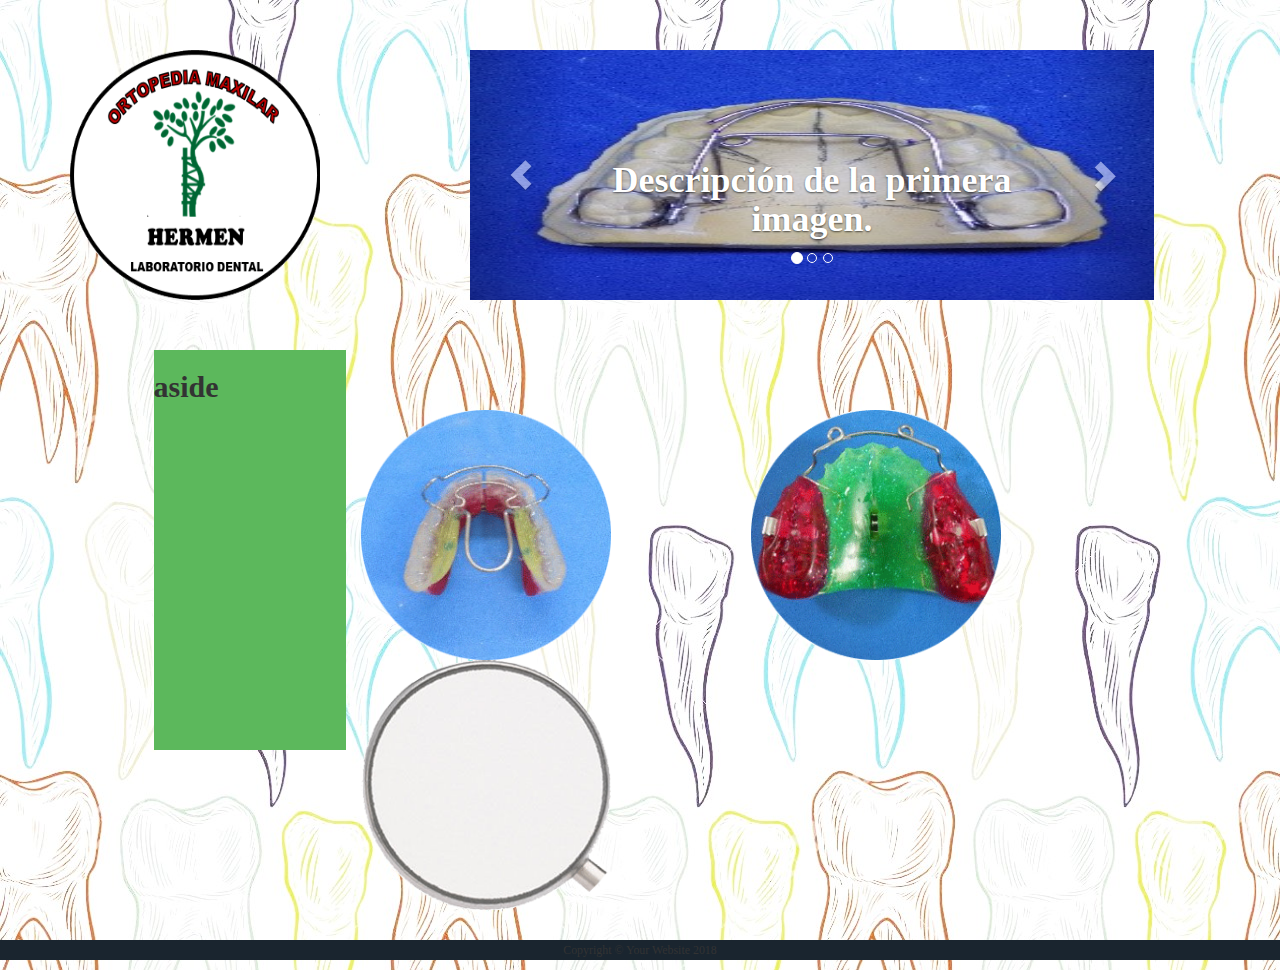
==== index.html @ 823d8346 "First commit" ====
<!doctype html>

<html class="no-js" lang="">
    <head>
        <meta charset="utf-8">
        <meta http-equiv="X-UA-Compatible" content="IE=edge,chrome=1">
        <title>HERMEN: Laboratorio Dental</title>
        <meta name="description" content="">
        <meta name="viewport" content="width=device-width, initial-scale=1">
        <!--
        <link rel="apple-touch-icon" href="apple-touch-icon.png">-->

        <link rel="stylesheet" href="css/bootstrap.min.css">
        
        <link rel="stylesheet" href="css/bootstrap-theme.min.css">
        <link rel="stylesheet" href="css/freelancer.min.css">
        <link rel="stylesheet" href="css/freelancer.css">
        <link rel="stylesheet" href="css/main.css">

        <script src="js/vendor/modernizr-2.8.3-respond-1.4.2.min.js"></script>
        <style> .carousel-inner > .item > img { width:100%; height:250px; } </style>
    </head>
    <body>
       <!-- Header -->
    <header>
      <div class="container">
           <img src="img/Logo2.1.png" alt="" id="Logo">
          
          <div id="Carrusel">
            
        <div id="MySlider" class="carousel slide" data-ride="carousel">
              
            <ol class="carousel-indicators">
            <li data-target="#MySlider" data-slide-to="0" class="active"></li>
            <li data-target="#MySlider" data-slide-to="1" ></li>
            <li data-target="#MySlider" data-slide-to="2"></li>
            </ol>
        
        <div class="carousel-inner">
            
            <!--IMAGEN1-->
            <div class="item active">
                <img src="img/portfolio/QH.jpg" alt="Imagen 1" >
                <div class="carousel-caption">
                    <h1>Descripción de la primera imagen.</h1>
                </div>
            </div>
            
            <!--IMAGEN2-->
            <div class="item">
                <img src="img/portfolio/Teuscher.jpg" alt="Imagen 2">
                <div class="carousel-caption">
                    <h1>Descripción de la segunda imagen.</h1>
                </div>
            </div>
            
            <!--IMAGEN2-->
            <div class ="item">
                <img src="img/portfolio/TwinBlock.jpg" alt="Imagen 3">
                <div class="carousel-caption">
                    <h1>Descripción de la tercera imagen.</h1>
                </div>
            </div> 
            
           </div>
            <a href="#MySlider" class="carousel-control left" data-slide="prev">
        <span class="glyphicon glyphicon-chevron-left"></span>
        </a>
            <a href="#MySlider" class="carousel-control right" data-slide="next">
        <span class="glyphicon glyphicon-chevron-right"></span>
        </a>
        </div>
            
    </div>
          
      </div>  
        
        
    </header>
    
    <!--Nav-->
    <aside id="lateral">
        <h2>aside</h2>
    </aside>    

    <!-- Portfolio Grid Section -->
    <section class="portfolio" id="portfolio">
      <div class="container">
          
        <div class="row">
            
          <div class="col-md-6 col-lg-4">
              <img src="img/portfolio/Bionator2.png" alt="" class="im">
          </div>
            
          <div class="col-md-6 col-lg-4">
              <img src="img/portfolio/ArcoMargolis2.png" alt="" class="im">
          </div>
            
          <div class="col-md-6 col-lg-4">
              <img src="img/portfolio/Espejo3.png" alt="" class="im">
          </div>
            
        </div>
          
      </div>
        
    </section>

    <!-- Footer -->
    <footer>
        <div class="copyright py-4 text-center text-white">
      <div class="container">
        <small>Copyright &copy; Your Website 2018</small>
      </div>
    </div>
    </footer>

    <!-- Scroll to Top Button (Only visible on small and extra-small screen sizes) -->
    <div class="scroll-to-top d-lg-none position-fixed ">
      <a class="js-scroll-trigger d-block text-center text-white rounded" href="#page-top">
        <i class="fa fa-chevron-up"></i>
      </a>
    </div>

        
        
        <script>window.jQuery || document.write('<script src="js/vendor/jquery-1.11.2.min.js"><\/script>')</script>

        <script src="js/vendor/bootstrap.min.js"></script>

        <script src="js/plugins.js"></script>
        <script src="js/main.js"></script>
    </body>
</html>
---- css/freelancer.min.css ----
/*!
 * Start Bootstrap - Freelancer v5.0.1 (https://startbootstrap.com/template-overviews/freelancer)
 * Copyright 2013-2018 Start Bootstrap
 * Licensed under MIT (https://github.com/BlackrockDigital/startbootstrap-freelancer/blob/master/LICENSE)
 */
body{font-family:Lato; background-image: url(../img/portfolio/Back5.jpeg)}

h1,h2,h3,h4,h5,h6{font-weight:700;font-family:Montserrat}

hr.star-dark,hr.star-light{max-width:15rem;padding:0;text-align:center;border:none;border-top:solid .25rem;margin-top:2.5rem;margin-bottom:2.5rem;margin-left:auto;margin-right:auto}

hr.star-dark:after,hr.star-light:after{position:relative;top:-.8em;display:inline-block;padding:0 .25em;content:'\f005';font-family:"Font Awesome 5 Free";font-weight:900;font-size:2em}

hr.star-light{border-color:#fff}

hr.star-light:after{color:#fff;background-color:#18bc9c}

hr.star-dark{border-color:#2c3e50}

hr.star-dark:after{color:#2c3e50;background-color:#fff}

section{padding:6rem 0}

section h2{font-size:2.25rem;line-height:2rem}

@media (min-width:992px){section h2{font-size:3rem;line-height:2.5rem}}

.btn-xl{padding:1rem 1.75rem;font-size:1.25rem}

.btn-social{width:3.25rem;height:3.25rem;font-size:1.25rem;line-height:2rem}

.scroll-to-top{z-index:1042;right:1rem;bottom:1rem;display:none}

.scroll-to-top a{width:3.5rem;height:3.5rem;background-color:rgba(33,37,41,.5);line-height:3.1rem}#mainNav{padding-top:1rem;padding-bottom:1rem;font-weight:700;font-family:Montserrat}#mainNav .navbar-brand{color:#fff}#mainNav .navbar-nav{margin-top:1rem;letter-spacing:.0625rem}#mainNav .navbar-nav li.nav-item a.nav-link{color:#fff}#mainNav .navbar-nav li.nav-item a.nav-link:hover{color:#18bc9c}#mainNav .navbar-nav li.nav-item a.nav-link:active,#mainNav .navbar-nav li.nav-item a.nav-link:focus{color:#fff}

#mainNav .navbar-nav li.nav-item a.nav-link.active{color:#18bc9c}

#mainNav .navbar-toggler{font-size:80%;padding:.8rem}@media (min-width:992px){#mainNav{padding-top:1.5rem;padding-bottom:1.5rem;-webkit-transition:padding-top .3s,padding-bottom .3s;transition:padding-top .3s,padding-bottom .3s}
    
#mainNav .navbar-brand{font-size:2em;-webkit-transition:font-size .3s;transition:font-size .3s}

#mainNav .navbar-nav{margin-top:0}#mainNav .navbar-nav>li.nav-item>a.nav-link.active{color:#fff;background:#18bc9c}#mainNav .navbar-nav>li.nav-item>a.nav-link.active:active,#mainNav .navbar-nav>li.nav-item>a.nav-link.active:focus,#mainNav .navbar-nav>li.nav-item>a.nav-link.active:hover{color:#fff;background:#18bc9c}#mainNav.navbar-shrink{padding-top:.5rem;padding-bottom:.5rem}#mainNav.navbar-shrink .navbar-brand{font-size:1.5em}}header.masthead{padding-top:calc(6rem + 72px);padding-bottom:6rem}header.masthead h1{font-size:3rem;line-height:3rem}header.masthead h2{font-size:1.3rem;font-family:Lato}@media (min-width:992px){header.masthead{padding-top:calc(6rem + 106px);padding-bottom:6rem}header.masthead h1{font-size:4.75em;line-height:4rem}header.masthead h2{font-size:1.75em}}.portfolio{margin-bottom:-15px}.portfolio .portfolio-item{position:relative;display:block;max-width:25rem;margin-bottom:15px}.portfolio .portfolio-item .portfolio-item-caption{-webkit-transition:all ease .5s;transition:all ease .5s;opacity:0;background-color:rgba(24,188,156,.9)}.portfolio .portfolio-item .portfolio-item-caption:hover{opacity:1}.portfolio .portfolio-item .portfolio-item-caption .portfolio-item-caption-content{font-size:1.5rem}@media (min-width:576px){.portfolio{margin-bottom:-30px}.portfolio .portfolio-item{margin-bottom:30px}}.portfolio-modal .portfolio-modal-dialog{padding:3rem 1rem;min-height:calc(100vh - 2rem);margin:1rem calc(1rem - 8px);position:relative;z-index:2;-webkit-box-shadow:0 0 3rem 1rem rgba(0,0,0,.5);box-shadow:0 0 3rem 1rem rgba(0,0,0,.5)}.portfolio-modal .portfolio-modal-dialog .close-button{position:absolute;top:2rem;right:2rem}.portfolio-modal .portfolio-modal-dialog .close-button i{line-height:38px}.portfolio-modal .portfolio-modal-dialog h2{font-size:2rem}@media (min-width:768px){.portfolio-modal .portfolio-modal-dialog{min-height:100vh;padding:5rem;margin:3rem calc(3rem - 8px)}.portfolio-modal .portfolio-modal-dialog h2{font-size:3rem}}.floating-label-form-group{position:relative;border-bottom:1px solid #e9ecef}.floating-label-form-group input,.floating-label-form-group textarea{font-size:1.5em;position:relative;z-index:1;padding-right:0;padding-left:0;resize:none;border:none;border-radius:0;background:0 0;-webkit-box-shadow:none!important;box-shadow:none!important}.floating-label-form-group label{font-size:.85em;line-height:1.764705882em;position:relative;z-index:0;top:2em;display:block;margin:0;-webkit-transition:top .3s ease,opacity .3s ease;transition:top .3s ease,opacity .3s ease;vertical-align:middle;vertical-align:baseline;opacity:0}.floating-label-form-group:not(:first-child){padding-left:14px;border-left:1px solid #e9ecef}.floating-label-form-group-with-value label{top:0;opacity:1}.floating-label-form-group-with-focus label{color:#18bc9c}form .row:first-child .floating-label-form-group{border-top:1px solid #e9ecef}.footer{padding-top:5rem;padding-bottom:5rem;background-color:#2c3e50;color:#fff}.copyright{background-color:#1a252f}a{color:#18bc9c}a:active,a:focus,a:hover{color:#128f76}.btn{border-width:2px}.bg-primary{background-color:#18bc9c!important}.bg-secondary{background-color:#2c3e50!important}.text-primary{color:#18bc9c!important}.text-secondary{color:#2c3e50!important}.btn-primary{background-color:#18bc9c;border-color:#18bc9c}.btn-primary:active,.btn-primary:focus,.btn-primary:hover{background-color:#128f76;border-color:#128f76}.btn-secondary{background-color:#2c3e50;border-color:#2c3e50}.btn-secondary:active,.btn-secondary:focus,.btn-secondary:hover{background-color:#1a252f;border-color:#1a252f}*/
---- css/freelancer.css ----
/*!
 * Start Bootstrap - Freelancer v5.0.1 (https://startbootstrap.com/template-overviews/freelancer)
 * Copyright 2013-2018 Start Bootstrap
 * Licensed under MIT (https://github.com/BlackrockDigital/startbootstrap-freelancer/blob/master/LICENSE)
 */

body {
  font-family: 'Lato';
}

h1,
h2,
h3,
h4,
h5,
h6 {
  font-weight: 700;
  font-family: 'Montserrat';
}

#Logo{
   width: 250px;
   height: 250px;
   margin-top: 50px;
}

.im{
    
    width: 250px;
    height: 250px;
}

#Carrusel{
  margin-left: 400px;
  margin-right: 200px;
  margin-top: -250px;
  margin-bottom: 50px;
  width: 60%;
}

aside{
    background: #5CB85C;
    float: left;
    width: 15%;
    margin-left: 12%;
    display: block;
    height: 400px;
}

hr.star-light,
hr.star-dark {
  max-width: 15rem;
  padding: 0;
  text-align: center;
  border: none;
  border-top: solid 0.25rem;
  margin-top: 2.5rem;
  margin-bottom: 2.5rem;
  margin-left: auto;
  margin-right: auto;
}

hr.star-light:after,
hr.star-dark:after {
  position: relative;
  top: -.8em;
  display: inline-block;
  padding: 0 0.25em;
  content: '\f005';
  font-family: "Font Awesome 5 Free";
  font-weight: 900;
  font-size: 2em;
}

hr.star-light {
  border-color: #fff;
}

hr.star-light:after {
  color: #fff;
  background-color: #18BC9C;
}

hr.star-dark {
  border-color: #2C3E50;
}

hr.star-dark:after {
  color: #2C3E50;
  background-color: white;
}

section {
  padding: 6rem 0;
}

section h2 {
  font-size: 2.25rem;
  line-height: 2rem;
}

@media (min-width: 992px) {
  section h2 {
    font-size: 3rem;
    line-height: 2.5rem;
  }
}

.btn-xl {
  padding: 1rem 1.75rem;
  font-size: 1.25rem;
}

.btn-social {
  width: 3.25rem;
  height: 3.25rem;
  font-size: 1.25rem;
  line-height: 2rem;
}

.scroll-to-top {
  z-index: 1042;
  right: 1rem;
  bottom: 1rem;
  display: none;
}

.scroll-to-top a {
  width: 3.5rem;
  height: 3.5rem;
  background-color: rgba(33, 37, 41, 0.5);
  line-height: 3.1rem;
}

#mainNav {
  padding-top: 1rem;
  padding-bottom: 1rem;
  font-weight: 700;
  font-family: 'Montserrat';
}

#mainNav .navbar-brand {
  color: #fff;
}

#mainNav .navbar-nav {
  margin-top: 1rem;
  letter-spacing: 0.0625rem;
}

#mainNav .navbar-nav li.nav-item a.nav-link {
  color: #fff;
}

#mainNav .navbar-nav li.nav-item a.nav-link:hover {
  color: #18BC9C;
}

#mainNav .navbar-nav li.nav-item a.nav-link:active, #mainNav .navbar-nav li.nav-item a.nav-link:focus {
  color: #fff;
}

#mainNav .navbar-nav li.nav-item a.nav-link.active {
  color: #18BC9C;
}

#mainNav .navbar-toggler {
  font-size: 80%;
  padding: 0.8rem;
}

@media (min-width: 992px) {
  #mainNav {
    padding-top: 1.5rem;
    padding-bottom: 1.5rem;
    -webkit-transition: padding-top 0.3s, padding-bottom 0.3s;
    transition: padding-top 0.3s, padding-bottom 0.3s;
  }
  #mainNav .navbar-brand {
    font-size: 2em;
    -webkit-transition: font-size 0.3s;
    transition: font-size 0.3s;
  }
  #mainNav .navbar-nav {
    margin-top: 0;
  }
  #mainNav .navbar-nav > li.nav-item > a.nav-link.active {
    color: #fff;
    background: #18BC9C;
  }
  #mainNav .navbar-nav > li.nav-item > a.nav-link.active:active, #mainNav .navbar-nav > li.nav-item > a.nav-link.active:focus, #mainNav .navbar-nav > li.nav-item > a.nav-link.active:hover {
    color: #fff;
    background: #18BC9C;
  }
  #mainNav.navbar-shrink {
    padding-top: 0.5rem;
    padding-bottom: 0.5rem;
  }
  #mainNav.navbar-shrink .navbar-brand {
    font-size: 1.5em;
  }
}

header.masthead {
  padding-top: calc(6rem + 72px);
  padding-bottom: 6rem;
}

header.masthead h1 {
  font-size: 3rem;
  line-height: 3rem;
}

header.masthead h2 {
  font-size: 1.3rem;
  font-family: 'Lato';
}

@media (min-width: 992px) {
  header.masthead {
    padding-top: calc(6rem + 106px);
    padding-bottom: 6rem;
  }
  header.masthead h1 {
    font-size: 4.75em;
    line-height: 4rem;
  }
  header.masthead h2 {
    font-size: 1.75em;
  }
}

.portfolio {
  margin-bottom: -15px;
}

.portfolio .portfolio-item {
  position: relative;
  display: block;
  max-width: 25rem;
  margin-bottom: 15px;
}

.portfolio .portfolio-item .portfolio-item-caption {
  -webkit-transition: all ease 0.5s;
  transition: all ease 0.5s;
  opacity: 0;
  background-color: rgba(24, 188, 156, 0.9);
}

.portfolio .portfolio-item .portfolio-item-caption:hover {
  opacity: 1;
}

.portfolio .portfolio-item .portfolio-item-caption .portfolio-item-caption-content {
  font-size: 1.5rem;
}

@media (min-width: 576px) {
  .portfolio {
    margin-bottom: -30px;
  }
  .portfolio .portfolio-item {
    margin-bottom: 30px;
  }
}

.portfolio-modal .portfolio-modal-dialog {
  padding: 3rem 1rem;
  min-height: calc(100vh - 2rem);
  margin: 1rem calc(1rem - 8px);
  position: relative;
  z-index: 2;
  -webkit-box-shadow: 0 0 3rem 1rem rgba(0, 0, 0, 0.5);
  box-shadow: 0 0 3rem 1rem rgba(0, 0, 0, 0.5);
}

.portfolio-modal .portfolio-modal-dialog .close-button {
  position: absolute;
  top: 2rem;
  right: 2rem;
}

.portfolio-modal .portfolio-modal-dialog .close-button i {
  line-height: 38px;
}

.portfolio-modal .portfolio-modal-dialog h2 {
  font-size: 2rem;
}

@media (min-width: 768px) {
  .portfolio-modal .portfolio-modal-dialog {
    min-height: 100vh;
    padding: 5rem;
    margin: 3rem calc(3rem - 8px);
  }
  .portfolio-modal .portfolio-modal-dialog h2 {
    font-size: 3rem;
  }
}

.floating-label-form-group {
  position: relative;
  border-bottom: 1px solid #e9ecef;
}

.floating-label-form-group input,
.floating-label-form-group textarea {
  font-size: 1.5em;
  position: relative;
  z-index: 1;
  padding-right: 0;
  padding-left: 0;
  resize: none;
  border: none;
  border-radius: 0;
  background: none;
  -webkit-box-shadow: none !important;
  box-shadow: none !important;
}

.floating-label-form-group label {
  font-size: 0.85em;
  line-height: 1.764705882em;
  position: relative;
  z-index: 0;
  top: 2em;
  display: block;
  margin: 0;
  -webkit-transition: top 0.3s ease, opacity 0.3s ease;
  transition: top 0.3s ease, opacity 0.3s ease;
  vertical-align: middle;
  vertical-align: baseline;
  opacity: 0;
}

.floating-label-form-group:not(:first-child) {
  padding-left: 14px;
  border-left: 1px solid #e9ecef;
}

.floating-label-form-group-with-value label {
  top: 0;
  opacity: 1;
}

.floating-label-form-group-with-focus label {
  color: #18BC9C;
}

form .row:first-child .floating-label-form-group {
  border-top: 1px solid #e9ecef;
}

.footer {
  padding-top: 5rem;
  padding-bottom: 5rem;
  background-color: #2C3E50;
  color: #fff;
}

.copyright {
  background-color: #1a252f;
}

a {
  color: #18BC9C;
}

a:focus, a:hover, a:active {
  color: #128f76;
}

.btn {
  border-width: 2px;
}

.bg-primary {
  background-color: #18BC9C !important;
}

.bg-secondary {
  background-color: #2C3E50 !important;
}

.text-primary {
  color: #18BC9C !important;
}

.text-secondary {
  color: #2C3E50 !important;
}

.btn-primary {
  background-color: #18BC9C;
  border-color: #18BC9C;
}

.btn-primary:hover, .btn-primary:focus, .btn-primary:active {
  background-color: #128f76;
  border-color: #128f76;
}

.btn-secondary {
  background-color: #2C3E50;
  border-color: #2C3E50;
}

.btn-secondary:hover, .btn-secondary:focus, .btn-secondary:active {
  background-color: #1a252f;
  border-color: #1a252f;
}
---- css/main.css ----
/* ==========================================================================
   Author's custom styles
   ========================================================================== */
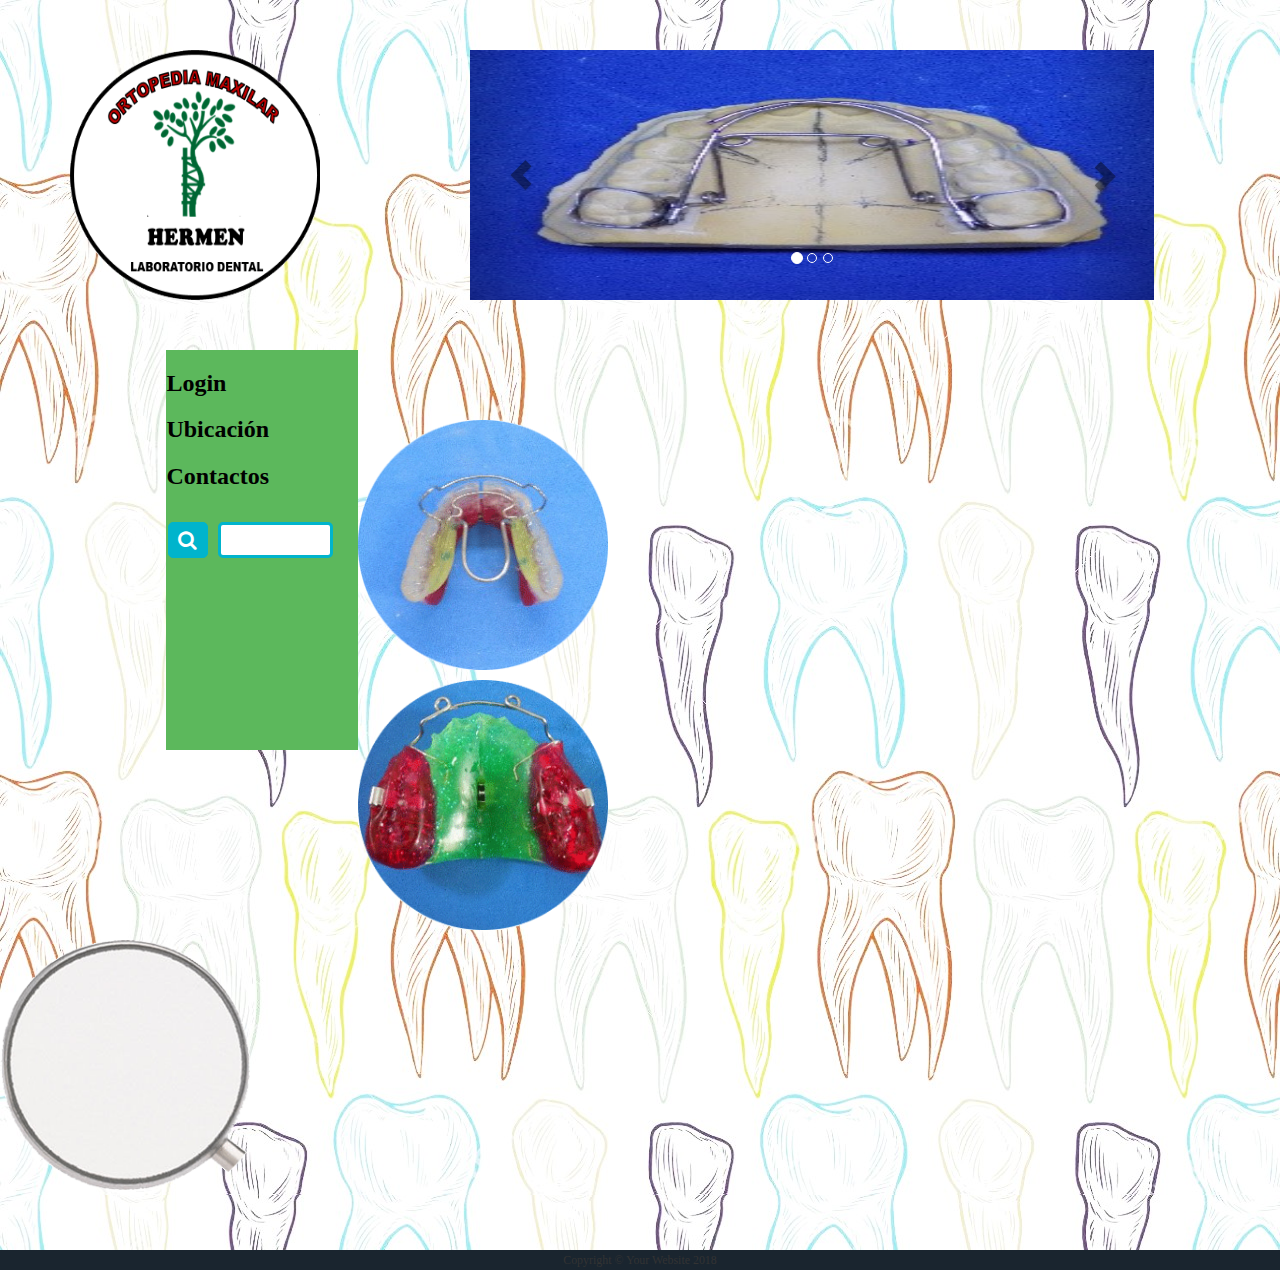
==== commit 115e8c0a: "Second change. Buscardor" ====
--- a/index.html
+++ b/index.html
@@ -4,16 +4,17 @@
     <head>
         <meta charset="utf-8">
         <meta http-equiv="X-UA-Compatible" content="IE=edge,chrome=1">
+        
+        <!--ICON-->
+        
+        <link rel="shortcut icon" type="image/png" href="img/Logo2.1_1.ico">
         <title>HERMEN: Laboratorio Dental</title>
         <meta name="description" content="">
         <meta name="viewport" content="width=device-width, initial-scale=1">
-        <!--
-        <link rel="apple-touch-icon" href="apple-touch-icon.png">-->
 
         <link rel="stylesheet" href="css/bootstrap.min.css">
-        
+        <link rel="stylesheet" href="https://cdnjs.cloudflare.com/ajax/libs/font-awesome/4.7.0/css/font-awesome.min.css">
         <link rel="stylesheet" href="css/bootstrap-theme.min.css">
-        <link rel="stylesheet" href="css/freelancer.min.css">
         <link rel="stylesheet" href="css/freelancer.css">
         <link rel="stylesheet" href="css/main.css">
 
@@ -41,25 +42,16 @@
             <!--IMAGEN1-->
             <div class="item active">
                 <img src="img/portfolio/QH.jpg" alt="Imagen 1" >
-                <div class="carousel-caption">
-                    <h1>Descripción de la primera imagen.</h1>
-                </div>
             </div>
             
             <!--IMAGEN2-->
             <div class="item">
                 <img src="img/portfolio/Teuscher.jpg" alt="Imagen 2">
-                <div class="carousel-caption">
-                    <h1>Descripción de la segunda imagen.</h1>
-                </div>
             </div>
             
             <!--IMAGEN2-->
             <div class ="item">
                 <img src="img/portfolio/TwinBlock.jpg" alt="Imagen 3">
-                <div class="carousel-caption">
-                    <h1>Descripción de la tercera imagen.</h1>
-                </div>
             </div> 
             
            </div>
@@ -80,24 +72,36 @@
     
     <!--Nav-->
     <aside id="lateral">
-        <h2>aside</h2>
+        
+        <!--SEARCH NAV-->
+        <div class="wrap">
+            <div class="search">
+            <input type="text" class="searchTerm">
+            <button type="submit" class="searchButton">
+            <i class="fa fa-search"></i>
+            </button>
+            </div>
+        </div>
+         <a href="#"><H3 class="Menu"> Login </H3></a>
+         <a href="#"><H3 class="Menu"> Ubicación </H3></a>
+         <a href="#"><H3 class="Menu"> Contactos </H3></a>
     </aside>    
 
     <!-- Portfolio Grid Section -->
-    <section class="portfolio" id="portfolio">
-      <div class="container">
+    <section>
+      <div class="flex-container">
           
-        <div class="row">
+        <div>
             
-          <div class="col-md-6 col-lg-4">
+          <div>
               <img src="img/portfolio/Bionator2.png" alt="" class="im">
           </div>
             
-          <div class="col-md-6 col-lg-4">
+          <div>
               <img src="img/portfolio/ArcoMargolis2.png" alt="" class="im">
           </div>
             
-          <div class="col-md-6 col-lg-4">
+          <div>
               <img src="img/portfolio/Espejo3.png" alt="" class="im">
           </div>
             
--- a/css/freelancer.css
+++ b/css/freelancer.css
@@ -18,34 +18,6 @@
   font-family: 'Montserrat';
 }
 
-#Logo{
-   width: 250px;
-   height: 250px;
-   margin-top: 50px;
-}
-
-.im{
-    
-    width: 250px;
-    height: 250px;
-}
-
-#Carrusel{
-  margin-left: 400px;
-  margin-right: 200px;
-  margin-top: -250px;
-  margin-bottom: 50px;
-  width: 60%;
-}
-
-aside{
-    background: #5CB85C;
-    float: left;
-    width: 15%;
-    margin-left: 12%;
-    display: block;
-    height: 400px;
-}
 
 hr.star-light,
 hr.star-dark {
--- a/css/main.css
+++ b/css/main.css
@@ -1,8 +1,99 @@
-
-
 /* ==========================================================================
    Author's custom styles
    ========================================================================== */
+
+body{font-family:Lato; background-image: url(../img/portfolio/Back5.jpeg)}
+
+#Logo{
+   width: 250px;
+   height: 250px;
+   margin-top: 50px;
+}
+
+.im{
+    
+    width: 250px;
+    height: 250px;
+    margin-top: 10px;
+}
+
+#Carrusel{
+  margin-left: 400px;
+  margin-right: 200px;
+  margin-top: -250px;
+  margin-bottom: 50px;
+  width: 60%;
+}
+
+aside{
+    background: #5CB85C;
+    float: left;
+    width: 15%;
+    margin-left: 13%;
+    display: block;
+    height: 400px;
+}
+
+.search {
+  width: 100%;
+  position: relative
+}
+
+.searchTerm {
+  float: left;
+  width: 30%;
+  border: 3px solid #00B4CC;
+  padding: 5px;
+  height: 36px;
+  border-radius: 5px;
+  outline: none;
+  color: #9DBFAF;
+}
+
+.searchTerm:focus{
+  color: #00B4CC;
+}
+
+.searchButton {
+  position: absolute;  
+  left: -50px;
+  width: 40px;
+  height: 36px;
+  border: 1px solid #00B4CC;
+  background: #00B4CC;
+  text-align: center;
+  color: #fff;
+  border-radius: 5px;
+  cursor: pointer;
+  font-size: 20px;
+}
+
+/*Resize the wrap to see the search bar change!*/
+.wrap{
+  width: 30%;
+  position: absolute;
+  top: 60%;
+  left: 32%;
+  transform: translate(-50%, -50%);
+}
+
+
+H3{
+    
+}
+
+
+a:link {
+  color: black; 
+  background-color: transparent; 
+  text-decoration: none;
+}
+
+a:hover {
+  color: skyblue;
+  background-color: transparent;
+  text-decoration: underline;
+}
 
 
 
@@ -10,13 +101,3 @@
 
 
 
-
-
-
-
-
-
-
-
-
-
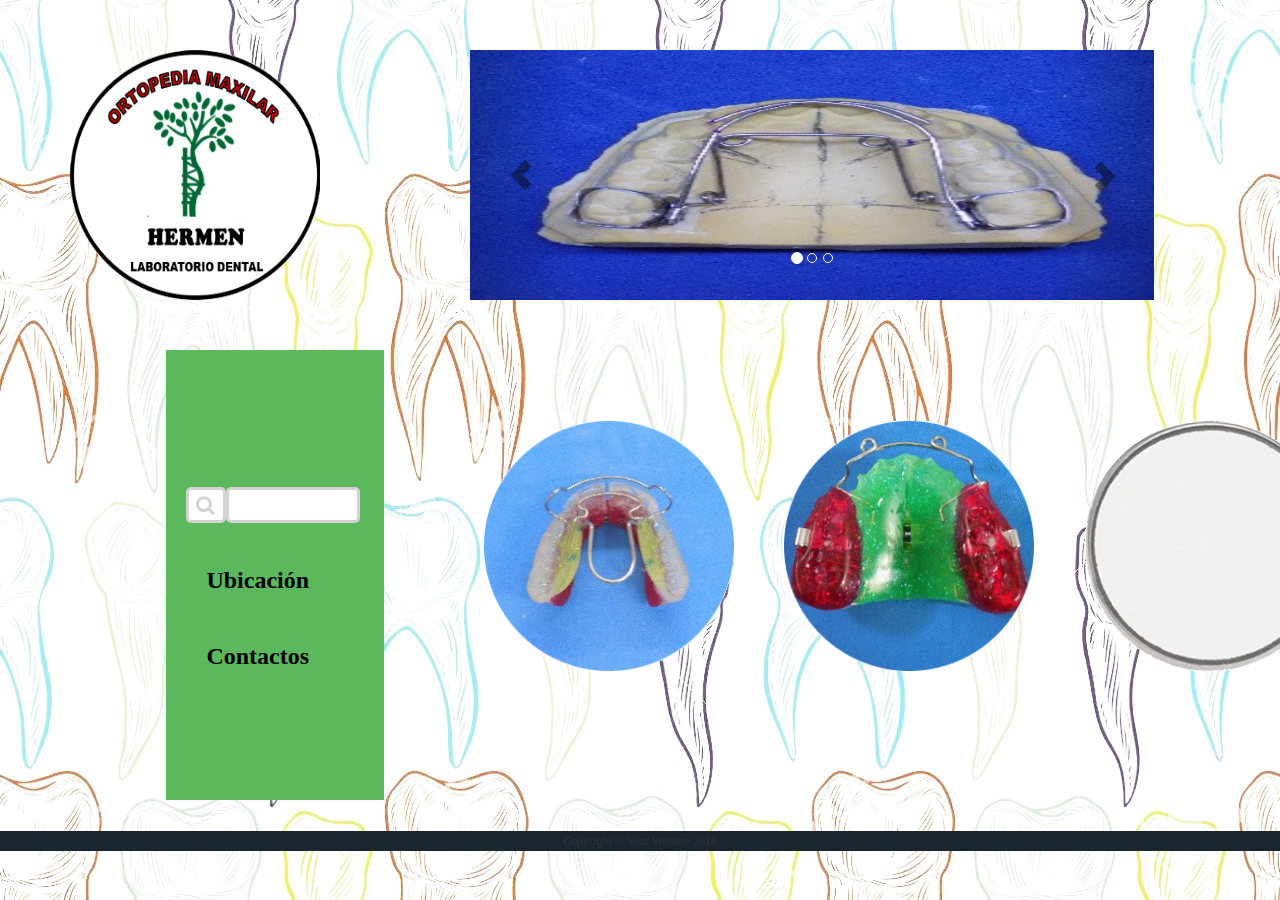
==== commit 3168eaaf: "Login" ====
--- a/index.html
+++ b/index.html
@@ -16,6 +16,7 @@
         <link rel="stylesheet" href="https://cdnjs.cloudflare.com/ajax/libs/font-awesome/4.7.0/css/font-awesome.min.css">
         <link rel="stylesheet" href="css/bootstrap-theme.min.css">
         <link rel="stylesheet" href="css/freelancer.css">
+        <link rel="stylesheet" href="css/freelancer.min.css">
         <link rel="stylesheet" href="css/main.css">
 
         <script src="js/vendor/modernizr-2.8.3-respond-1.4.2.min.js"></script>
@@ -71,7 +72,7 @@
     </header>
     
     <!--Nav-->
-    <aside id="lateral">
+    <aside class="Flex2">
         
         <!--SEARCH NAV-->
         <div class="wrap">
@@ -82,16 +83,14 @@
             </button>
             </div>
         </div>
-         <a href="#"><H3 class="Menu"> Login </H3></a>
-         <a href="#"><H3 class="Menu"> Ubicación </H3></a>
-         <a href="#"><H3 class="Menu"> Contactos </H3></a>
+        <div><a href="#"><H3 class="Menu"> Login </H3></a></div>
+        <div><a href="#"><H3 class="Menu"> Ubicación </H3></a></div>
+        <div><a href="#"><H3 class="Menu"> Contactos </H3></a></div>
     </aside>    
 
     <!-- Portfolio Grid Section -->
-    <section>
-      <div class="flex-container">
-          
-        <div>
+    <section class="flex-container">
+        
             
           <div>
               <img src="img/portfolio/Bionator2.png" alt="" class="im">
@@ -104,21 +103,15 @@
           <div>
               <img src="img/portfolio/Espejo3.png" alt="" class="im">
           </div>
-            
-        </div>
-          
-      </div>
         
     </section>
 
     <!-- Footer -->
-    <footer>
-        <div class="copyright py-4 text-center text-white">
+     <div class="copyright py-4 text-center text-white">
       <div class="container">
         <small>Copyright &copy; Your Website 2018</small>
       </div>
     </div>
-    </footer>
 
     <!-- Scroll to Top Button (Only visible on small and extra-small screen sizes) -->
     <div class="scroll-to-top d-lg-none position-fixed ">
--- a/css/freelancer.min.css
+++ b/css/freelancer.min.css
@@ -0,0 +1,42 @@
+/*!
+ * Start Bootstrap - Freelancer v5.0.1 (https://startbootstrap.com/template-overviews/freelancer)
+ * Copyright 2013-2018 Start Bootstrap
+ * Licensed under MIT (https://github.com/BlackrockDigital/startbootstrap-freelancer/blob/master/LICENSE)
+ */
+
+
+h1,h2,h3,h4,h5,h6{font-weight:700;font-family:Montserrat}
+
+hr.star-dark,hr.star-light{max-width:15rem;padding:0;text-align:center;border:none;border-top:solid .25rem;margin-top:2.5rem;margin-bottom:2.5rem;margin-left:auto;margin-right:auto}
+
+hr.star-dark:after,hr.star-light:after{position:relative;top:-.8em;display:inline-block;padding:0 .25em;content:'\f005';font-family:"Font Awesome 5 Free";font-weight:900;font-size:2em}
+
+hr.star-light{border-color:#fff}
+
+hr.star-light:after{color:#fff;background-color:#18bc9c}
+
+hr.star-dark{border-color:#2c3e50}
+
+hr.star-dark:after{color:#2c3e50;background-color:#fff}
+
+section{padding:6rem 0}
+
+section h2{font-size:2.25rem;line-height:2rem}
+
+@media (min-width:992px){section h2{font-size:3rem;line-height:2.5rem}}
+
+.btn-xl{padding:1rem 1.75rem;font-size:1.25rem}
+
+.btn-social{width:3.25rem;height:3.25rem;font-size:1.25rem;line-height:2rem}
+
+.scroll-to-top{z-index:1042;right:1rem;bottom:1rem;display:none}
+
+.scroll-to-top a{width:3.5rem;height:3.5rem;background-color:rgba(33,37,41,.5);line-height:3.1rem}#mainNav{padding-top:1rem;padding-bottom:1rem;font-weight:700;font-family:Montserrat}#mainNav .navbar-brand{color:#fff}#mainNav .navbar-nav{margin-top:1rem;letter-spacing:.0625rem}#mainNav .navbar-nav li.nav-item a.nav-link{color:#fff}#mainNav .navbar-nav li.nav-item a.nav-link:hover{color:#18bc9c}#mainNav .navbar-nav li.nav-item a.nav-link:active,#mainNav .navbar-nav li.nav-item a.nav-link:focus{color:#fff}
+
+#mainNav .navbar-nav li.nav-item a.nav-link.active{color:#18bc9c}
+
+#mainNav .navbar-toggler{font-size:80%;padding:.8rem}@media (min-width:992px){#mainNav{padding-top:1.5rem;padding-bottom:1.5rem;-webkit-transition:padding-top .3s,padding-bottom .3s;transition:padding-top .3s,padding-bottom .3s}
+    
+#mainNav .navbar-brand{font-size:2em;-webkit-transition:font-size .3s;transition:font-size .3s}
+
+#mainNav .navbar-nav{margin-top:0}#mainNav .navbar-nav>li.nav-item>a.nav-link.active{color:#fff;background:#18bc9c}#mainNav .navbar-nav>li.nav-item>a.nav-link.active:active,#mainNav .navbar-nav>li.nav-item>a.nav-link.active:focus,#mainNav .navbar-nav>li.nav-item>a.nav-link.active:hover{color:#fff;background:#18bc9c}#mainNav.navbar-shrink{padding-top:.5rem;padding-bottom:.5rem}#mainNav.navbar-shrink .navbar-brand{font-size:1.5em}}header.masthead{padding-top:calc(6rem + 72px);padding-bottom:6rem}header.masthead h1{font-size:3rem;line-height:3rem}header.masthead h2{font-size:1.3rem;font-family:Lato}@media (min-width:992px){header.masthead{padding-top:calc(6rem + 106px);padding-bottom:6rem}header.masthead h1{font-size:4.75em;line-height:4rem}header.masthead h2{font-size:1.75em}}.portfolio{margin-bottom:-15px}.portfolio .portfolio-item{position:relative;display:block;max-width:25rem;margin-bottom:15px}.portfolio .portfolio-item .portfolio-item-caption{-webkit-transition:all ease .5s;transition:all ease .5s;opacity:0;background-color:rgba(24,188,156,.9)}.portfolio .portfolio-item .portfolio-item-caption:hover{opacity:1}.portfolio .portfolio-item .portfolio-item-caption .portfolio-item-caption-content{font-size:1.5rem}@media (min-width:576px){.portfolio{margin-bottom:-30px}.portfolio .portfolio-item{margin-bottom:30px}}.portfolio-modal .portfolio-modal-dialog{padding:3rem 1rem;min-height:calc(100vh - 2rem);margin:1rem calc(1rem - 8px);position:relative;z-index:2;-webkit-box-shadow:0 0 3rem 1rem rgba(0,0,0,.5);box-shadow:0 0 3rem 1rem rgba(0,0,0,.5)}.portfolio-modal .portfolio-modal-dialog .close-button{position:absolute;top:2rem;right:2rem}.portfolio-modal .portfolio-modal-dialog .close-button i{line-height:38px}.portfolio-modal .portfolio-modal-dialog h2{font-size:2rem}@media (min-width:768px){.portfolio-modal .portfolio-modal-dialog{min-height:100vh;padding:5rem;margin:3rem calc(3rem - 8px)}.portfolio-modal .portfolio-modal-dialog h2{font-size:3rem}}.floating-label-form-group{position:relative;border-bottom:1px solid #e9ecef}.floating-label-form-group input,.floating-label-form-group textarea{font-size:1.5em;position:relative;z-index:1;padding-right:0;padding-left:0;resize:none;border:none;border-radius:0;background:0 0;-webkit-box-shadow:none!important;box-shadow:none!important}.floating-label-form-group label{font-size:.85em;line-height:1.764705882em;position:relative;z-index:0;top:2em;display:block;margin:0;-webkit-transition:top .3s ease,opacity .3s ease;transition:top .3s ease,opacity .3s ease;vertical-align:middle;vertical-align:baseline;opacity:0}.floating-label-form-group:not(:first-child){padding-left:14px;border-left:1px solid #e9ecef}.floating-label-form-group-with-value label{top:0;opacity:1}.floating-label-form-group-with-focus label{color:#18bc9c}form .row:first-child .floating-label-form-group{border-top:1px solid #e9ecef}.footer{padding-top:5rem;padding-bottom:5rem;background-color:#2c3e50;color:#fff}.copyright{background-color:#1a252f}a{color:#18bc9c}a:active,a:focus,a:hover{color:#128f76}.btn{border-width:2px}.bg-primary{background-color:#18bc9c!important}.bg-secondary{background-color:#2c3e50!important}.text-primary{color:#18bc9c!important}.text-secondary{color:#2c3e50!important}.btn-primary{background-color:#18bc9c;border-color:#18bc9c}.btn-primary:active,.btn-primary:focus,.btn-primary:hover{background-color:#128f76;border-color:#128f76}.btn-secondary{background-color:#2c3e50;border-color:#2c3e50}.btn-secondary:active,.btn-secondary:focus,.btn-secondary:hover{background-color:#1a252f;border-color:#1a252f}*/--- a/css/main.css
+++ b/css/main.css
@@ -28,10 +28,10 @@
 aside{
     background: #5CB85C;
     float: left;
-    width: 15%;
+    width: 17%;
     margin-left: 13%;
     display: block;
-    height: 400px;
+    height: 450px;
 }
 
 .search {
@@ -40,10 +40,9 @@
 }
 
 .searchTerm {
-  float: left;
+  float:left;
   width: 30%;
-  border: 3px solid #00B4CC;
-  padding: 5px;
+  border: 3px solid #D3D3D3;
   height: 36px;
   border-radius: 5px;
   outline: none;
@@ -56,13 +55,13 @@
 
 .searchButton {
   position: absolute;  
-  left: -50px;
+  left: -40px;
   width: 40px;
   height: 36px;
-  border: 1px solid #00B4CC;
-  background: #00B4CC;
+  border: 3px solid #D3D3D3;
+  background: #ffffff;
   text-align: center;
-  color: #fff;
+  color: #D3D3D3;
   border-radius: 5px;
   cursor: pointer;
   font-size: 20px;
@@ -70,18 +69,43 @@
 
 /*Resize the wrap to see the search bar change!*/
 .wrap{
-  width: 30%;
+  width: 35%;
   position: absolute;
-  top: 60%;
+  top: 55%;
   left: 32%;
   transform: translate(-50%, -50%);
 }
 
+.flex-container{
+    
+  display: flex;
+  justify-content: flex-start;
+  
+}
 
-H3{
+.flex-container > div {
+    
+  width: 100px;
+  margin: 100px;
+  margin-top: 1px;
+}
+
+
+.Flex2 {
+    
+  display: flex;
+  flex-direction: column;
+  justify-content: center;
+  
+}
+
+.Flex2 > div {
+    
+   margin-top: 5px;
+   margin: 10px;
+   margin-left: 40px;
     
 }
-
 
 a:link {
   color: black; 
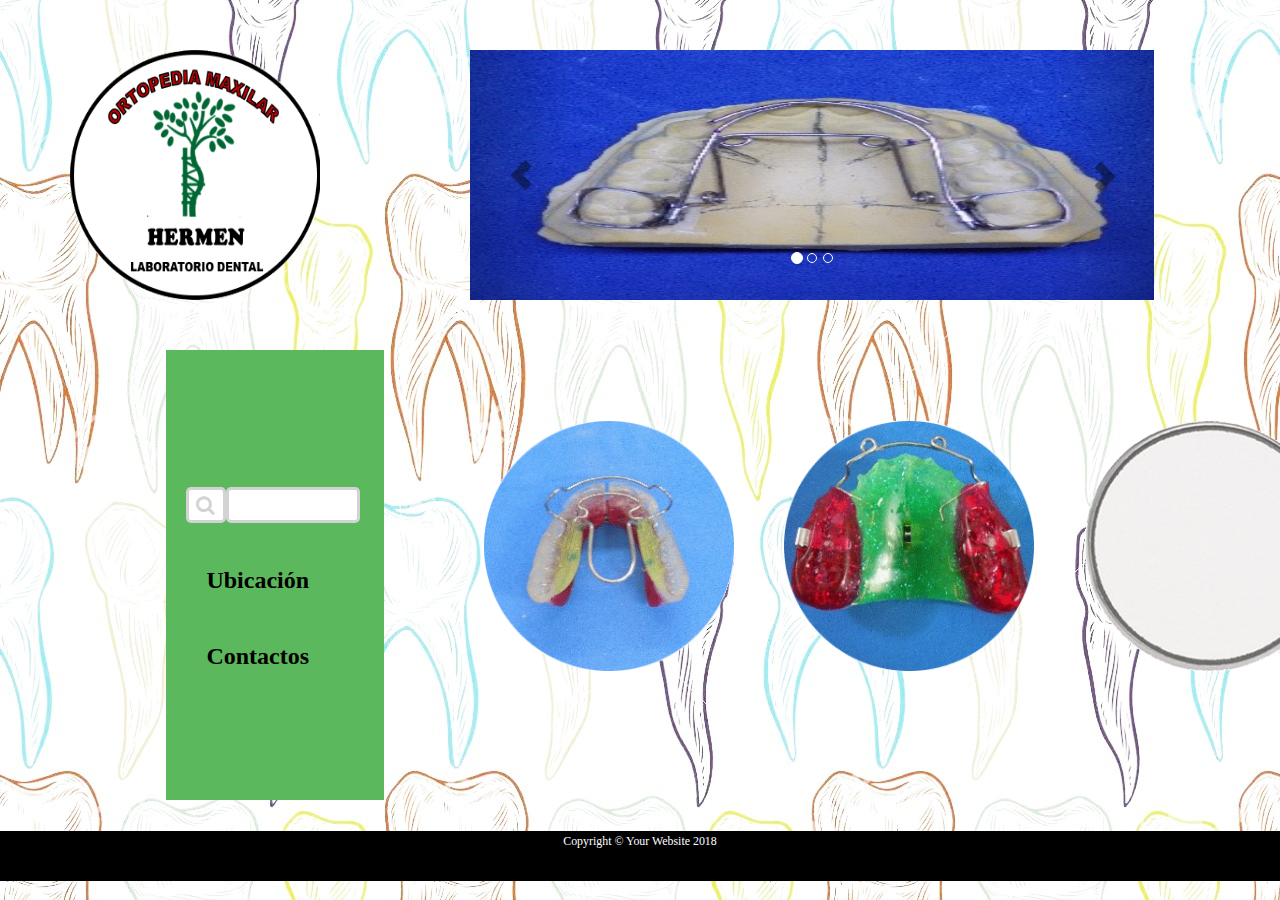
==== commit f1ac4752: "Login mejora" ====
--- a/index.html
+++ b/index.html
@@ -15,7 +15,9 @@
         <link rel="stylesheet" href="css/bootstrap.min.css">
         <link rel="stylesheet" href="https://cdnjs.cloudflare.com/ajax/libs/font-awesome/4.7.0/css/font-awesome.min.css">
         <link rel="stylesheet" href="css/bootstrap-theme.min.css">
+       
         <link rel="stylesheet" href="css/freelancer.css">
+        
         <link rel="stylesheet" href="css/freelancer.min.css">
         <link rel="stylesheet" href="css/main.css">
 
@@ -107,21 +109,12 @@
     </section>
 
     <!-- Footer -->
-     <div class="copyright py-4 text-center text-white">
-      <div class="container">
+     <footer>
+      <div id="foot">
         <small>Copyright &copy; Your Website 2018</small>
       </div>
-    </div>
+    </footer>
 
-    <!-- Scroll to Top Button (Only visible on small and extra-small screen sizes) -->
-    <div class="scroll-to-top d-lg-none position-fixed ">
-      <a class="js-scroll-trigger d-block text-center text-white rounded" href="#page-top">
-        <i class="fa fa-chevron-up"></i>
-      </a>
-    </div>
-
-        
-        
         <script>window.jQuery || document.write('<script src="js/vendor/jquery-1.11.2.min.js"><\/script>')</script>
 
         <script src="js/vendor/bootstrap.min.js"></script>
--- a/css/freelancer.min.css
+++ b/css/freelancer.min.css
@@ -2,41 +2,4 @@
  * Start Bootstrap - Freelancer v5.0.1 (https://startbootstrap.com/template-overviews/freelancer)
  * Copyright 2013-2018 Start Bootstrap
  * Licensed under MIT (https://github.com/BlackrockDigital/startbootstrap-freelancer/blob/master/LICENSE)
- */
-
-
-h1,h2,h3,h4,h5,h6{font-weight:700;font-family:Montserrat}
-
-hr.star-dark,hr.star-light{max-width:15rem;padding:0;text-align:center;border:none;border-top:solid .25rem;margin-top:2.5rem;margin-bottom:2.5rem;margin-left:auto;margin-right:auto}
-
-hr.star-dark:after,hr.star-light:after{position:relative;top:-.8em;display:inline-block;padding:0 .25em;content:'\f005';font-family:"Font Awesome 5 Free";font-weight:900;font-size:2em}
-
-hr.star-light{border-color:#fff}
-
-hr.star-light:after{color:#fff;background-color:#18bc9c}
-
-hr.star-dark{border-color:#2c3e50}
-
-hr.star-dark:after{color:#2c3e50;background-color:#fff}
-
-section{padding:6rem 0}
-
-section h2{font-size:2.25rem;line-height:2rem}
-
-@media (min-width:992px){section h2{font-size:3rem;line-height:2.5rem}}
-
-.btn-xl{padding:1rem 1.75rem;font-size:1.25rem}
-
-.btn-social{width:3.25rem;height:3.25rem;font-size:1.25rem;line-height:2rem}
-
-.scroll-to-top{z-index:1042;right:1rem;bottom:1rem;display:none}
-
-.scroll-to-top a{width:3.5rem;height:3.5rem;background-color:rgba(33,37,41,.5);line-height:3.1rem}#mainNav{padding-top:1rem;padding-bottom:1rem;font-weight:700;font-family:Montserrat}#mainNav .navbar-brand{color:#fff}#mainNav .navbar-nav{margin-top:1rem;letter-spacing:.0625rem}#mainNav .navbar-nav li.nav-item a.nav-link{color:#fff}#mainNav .navbar-nav li.nav-item a.nav-link:hover{color:#18bc9c}#mainNav .navbar-nav li.nav-item a.nav-link:active,#mainNav .navbar-nav li.nav-item a.nav-link:focus{color:#fff}
-
-#mainNav .navbar-nav li.nav-item a.nav-link.active{color:#18bc9c}
-
-#mainNav .navbar-toggler{font-size:80%;padding:.8rem}@media (min-width:992px){#mainNav{padding-top:1.5rem;padding-bottom:1.5rem;-webkit-transition:padding-top .3s,padding-bottom .3s;transition:padding-top .3s,padding-bottom .3s}
-    
-#mainNav .navbar-brand{font-size:2em;-webkit-transition:font-size .3s;transition:font-size .3s}
-
-#mainNav .navbar-nav{margin-top:0}#mainNav .navbar-nav>li.nav-item>a.nav-link.active{color:#fff;background:#18bc9c}#mainNav .navbar-nav>li.nav-item>a.nav-link.active:active,#mainNav .navbar-nav>li.nav-item>a.nav-link.active:focus,#mainNav .navbar-nav>li.nav-item>a.nav-link.active:hover{color:#fff;background:#18bc9c}#mainNav.navbar-shrink{padding-top:.5rem;padding-bottom:.5rem}#mainNav.navbar-shrink .navbar-brand{font-size:1.5em}}header.masthead{padding-top:calc(6rem + 72px);padding-bottom:6rem}header.masthead h1{font-size:3rem;line-height:3rem}header.masthead h2{font-size:1.3rem;font-family:Lato}@media (min-width:992px){header.masthead{padding-top:calc(6rem + 106px);padding-bottom:6rem}header.masthead h1{font-size:4.75em;line-height:4rem}header.masthead h2{font-size:1.75em}}.portfolio{margin-bottom:-15px}.portfolio .portfolio-item{position:relative;display:block;max-width:25rem;margin-bottom:15px}.portfolio .portfolio-item .portfolio-item-caption{-webkit-transition:all ease .5s;transition:all ease .5s;opacity:0;background-color:rgba(24,188,156,.9)}.portfolio .portfolio-item .portfolio-item-caption:hover{opacity:1}.portfolio .portfolio-item .portfolio-item-caption .portfolio-item-caption-content{font-size:1.5rem}@media (min-width:576px){.portfolio{margin-bottom:-30px}.portfolio .portfolio-item{margin-bottom:30px}}.portfolio-modal .portfolio-modal-dialog{padding:3rem 1rem;min-height:calc(100vh - 2rem);margin:1rem calc(1rem - 8px);position:relative;z-index:2;-webkit-box-shadow:0 0 3rem 1rem rgba(0,0,0,.5);box-shadow:0 0 3rem 1rem rgba(0,0,0,.5)}.portfolio-modal .portfolio-modal-dialog .close-button{position:absolute;top:2rem;right:2rem}.portfolio-modal .portfolio-modal-dialog .close-button i{line-height:38px}.portfolio-modal .portfolio-modal-dialog h2{font-size:2rem}@media (min-width:768px){.portfolio-modal .portfolio-modal-dialog{min-height:100vh;padding:5rem;margin:3rem calc(3rem - 8px)}.portfolio-modal .portfolio-modal-dialog h2{font-size:3rem}}.floating-label-form-group{position:relative;border-bottom:1px solid #e9ecef}.floating-label-form-group input,.floating-label-form-group textarea{font-size:1.5em;position:relative;z-index:1;padding-right:0;padding-left:0;resize:none;border:none;border-radius:0;background:0 0;-webkit-box-shadow:none!important;box-shadow:none!important}.floating-label-form-group label{font-size:.85em;line-height:1.764705882em;position:relative;z-index:0;top:2em;display:block;margin:0;-webkit-transition:top .3s ease,opacity .3s ease;transition:top .3s ease,opacity .3s ease;vertical-align:middle;vertical-align:baseline;opacity:0}.floating-label-form-group:not(:first-child){padding-left:14px;border-left:1px solid #e9ecef}.floating-label-form-group-with-value label{top:0;opacity:1}.floating-label-form-group-with-focus label{color:#18bc9c}form .row:first-child .floating-label-form-group{border-top:1px solid #e9ecef}.footer{padding-top:5rem;padding-bottom:5rem;background-color:#2c3e50;color:#fff}.copyright{background-color:#1a252f}a{color:#18bc9c}a:active,a:focus,a:hover{color:#128f76}.btn{border-width:2px}.bg-primary{background-color:#18bc9c!important}.bg-secondary{background-color:#2c3e50!important}.text-primary{color:#18bc9c!important}.text-secondary{color:#2c3e50!important}.btn-primary{background-color:#18bc9c;border-color:#18bc9c}.btn-primary:active,.btn-primary:focus,.btn-primary:hover{background-color:#128f76;border-color:#128f76}.btn-secondary{background-color:#2c3e50;border-color:#2c3e50}.btn-secondary:active,.btn-secondary:focus,.btn-secondary:hover{background-color:#1a252f;border-color:#1a252f}*/+ */body{font-family:Lato}h1,h2,h3,h4,h5,h6{font-weight:700;font-family:Montserrat}hr.star-dark,hr.star-light{max-width:15rem;padding:0;text-align:center;border:none;border-top:solid .25rem;margin-top:2.5rem;margin-bottom:2.5rem;margin-left:auto;margin-right:auto}hr.star-dark:after,hr.star-light:after{position:relative;top:-.8em;display:inline-block;padding:0 .25em;content:'\f005';font-family:"Font Awesome 5 Free";font-weight:900;font-size:2em}hr.star-light{border-color:#fff}hr.star-light:after{color:#fff;background-color:#18bc9c}hr.star-dark{border-color:#2c3e50}hr.star-dark:after{color:#2c3e50;background-color:#fff}section{padding:6rem 0}section h2{font-size:2.25rem;line-height:2rem}@media (min-width:992px){section h2{font-size:3rem;line-height:2.5rem}}.btn-xl{padding:1rem 1.75rem;font-size:1.25rem}.btn-social{width:3.25rem;height:3.25rem;font-size:1.25rem;line-height:2rem}.scroll-to-top{z-index:1042;right:1rem;bottom:1rem;display:none}.scroll-to-top a{width:3.5rem;height:3.5rem;background-color:rgba(33,37,41,.5);line-height:3.1rem}#mainNav{padding-top:1rem;padding-bottom:1rem;font-weight:700;font-family:Montserrat}#mainNav .navbar-brand{color:#fff}#mainNav .navbar-nav{margin-top:1rem;letter-spacing:.0625rem}#mainNav .navbar-nav li.nav-item a.nav-link{color:#fff}#mainNav .navbar-nav li.nav-item a.nav-link:hover{color:#18bc9c}#mainNav .navbar-nav li.nav-item a.nav-link:active,#mainNav .navbar-nav li.nav-item a.nav-link:focus{color:#fff}#mainNav .navbar-nav li.nav-item a.nav-link.active{color:#18bc9c}#mainNav .navbar-toggler{font-size:80%;padding:.8rem}@media (min-width:992px){#mainNav{padding-top:1.5rem;padding-bottom:1.5rem;-webkit-transition:padding-top .3s,padding-bottom .3s;transition:padding-top .3s,padding-bottom .3s}#mainNav .navbar-brand{font-size:2em;-webkit-transition:font-size .3s;transition:font-size .3s}#mainNav .navbar-nav{margin-top:0}#mainNav .navbar-nav>li.nav-item>a.nav-link.active{color:#fff;background:#18bc9c}#mainNav .navbar-nav>li.nav-item>a.nav-link.active:active,#mainNav .navbar-nav>li.nav-item>a.nav-link.active:focus,#mainNav .navbar-nav>li.nav-item>a.nav-link.active:hover{color:#fff;background:#18bc9c}#mainNav.navbar-shrink{padding-top:.5rem;padding-bottom:.5rem}#mainNav.navbar-shrink .navbar-brand{font-size:1.5em}}header.masthead{padding-top:calc(6rem + 72px);padding-bottom:6rem}header.masthead h1{font-size:3rem;line-height:3rem}header.masthead h2{font-size:1.3rem;font-family:Lato}@media (min-width:992px){header.masthead{padding-top:calc(6rem + 106px);padding-bottom:6rem}header.masthead h1{font-size:4.75em;line-height:4rem}header.masthead h2{font-size:1.75em}}.portfolio{margin-bottom:-15px}.portfolio .portfolio-item{position:relative;display:block;max-width:25rem;margin-bottom:15px}.portfolio .portfolio-item .portfolio-item-caption{-webkit-transition:all ease .5s;transition:all ease .5s;opacity:0;background-color:rgba(24,188,156,.9)}.portfolio .portfolio-item .portfolio-item-caption:hover{opacity:1}.portfolio .portfolio-item .portfolio-item-caption .portfolio-item-caption-content{font-size:1.5rem}@media (min-width:576px){.portfolio{margin-bottom:-30px}.portfolio .portfolio-item{margin-bottom:30px}}.portfolio-modal .portfolio-modal-dialog{padding:3rem 1rem;min-height:calc(100vh - 2rem);margin:1rem calc(1rem - 8px);position:relative;z-index:2;-webkit-box-shadow:0 0 3rem 1rem rgba(0,0,0,.5);box-shadow:0 0 3rem 1rem rgba(0,0,0,.5)}.portfolio-modal .portfolio-modal-dialog .close-button{position:absolute;top:2rem;right:2rem}.portfolio-modal .portfolio-modal-dialog .close-button i{line-height:38px}.portfolio-modal .portfolio-modal-dialog h2{font-size:2rem}@media (min-width:768px){.portfolio-modal .portfolio-modal-dialog{min-height:100vh;padding:5rem;margin:3rem calc(3rem - 8px)}.portfolio-modal .portfolio-modal-dialog h2{font-size:3rem}}.floating-label-form-group{position:relative;border-bottom:1px solid #e9ecef}.floating-label-form-group input,.floating-label-form-group textarea{font-size:1.5em;position:relative;z-index:1;padding-right:0;padding-left:0;resize:none;border:none;border-radius:0;background:0 0;-webkit-box-shadow:none!important;box-shadow:none!important}.floating-label-form-group label{font-size:.85em;line-height:1.764705882em;position:relative;z-index:0;top:2em;display:block;margin:0;-webkit-transition:top .3s ease,opacity .3s ease;transition:top .3s ease,opacity .3s ease;vertical-align:middle;vertical-align:baseline;opacity:0}.floating-label-form-group:not(:first-child){padding-left:14px;border-left:1px solid #e9ecef}.floating-label-form-group-with-value label{top:0;opacity:1}.floating-label-form-group-with-focus label{color:#18bc9c}form .row:first-child .floating-label-form-group{border-top:1px solid #e9ecef}.footer{padding-top:5rem;padding-bottom:5rem;background-color:#2c3e50;color:#fff}.copyright{background-color:#1a252f}a{color:#18bc9c}a:active,a:focus,a:hover{color:#128f76}.btn{border-width:2px}.bg-primary{background-color:#18bc9c!important}.bg-secondary{background-color:#2c3e50!important}.text-primary{color:#18bc9c!important}.text-secondary{color:#2c3e50!important}.btn-primary{background-color:#18bc9c;border-color:#18bc9c}.btn-primary:active,.btn-primary:focus,.btn-primary:hover{background-color:#128f76;border-color:#128f76}.btn-secondary{background-color:#2c3e50;border-color:#2c3e50}.btn-secondary:active,.btn-secondary:focus,.btn-secondary:hover{background-color:#1a252f;border-color:#1a252f}--- a/css/main.css
+++ b/css/main.css
@@ -120,8 +120,18 @@
 }
 
 
+ footer{
+    display: flex;
+    justify-content: center;
+    background: #000000;
+    height: 50px;
+}
 
 
+#foot{
+    
+  text-align: center;
+  color:white;
+  align-items: center;
+}
 
-
-
